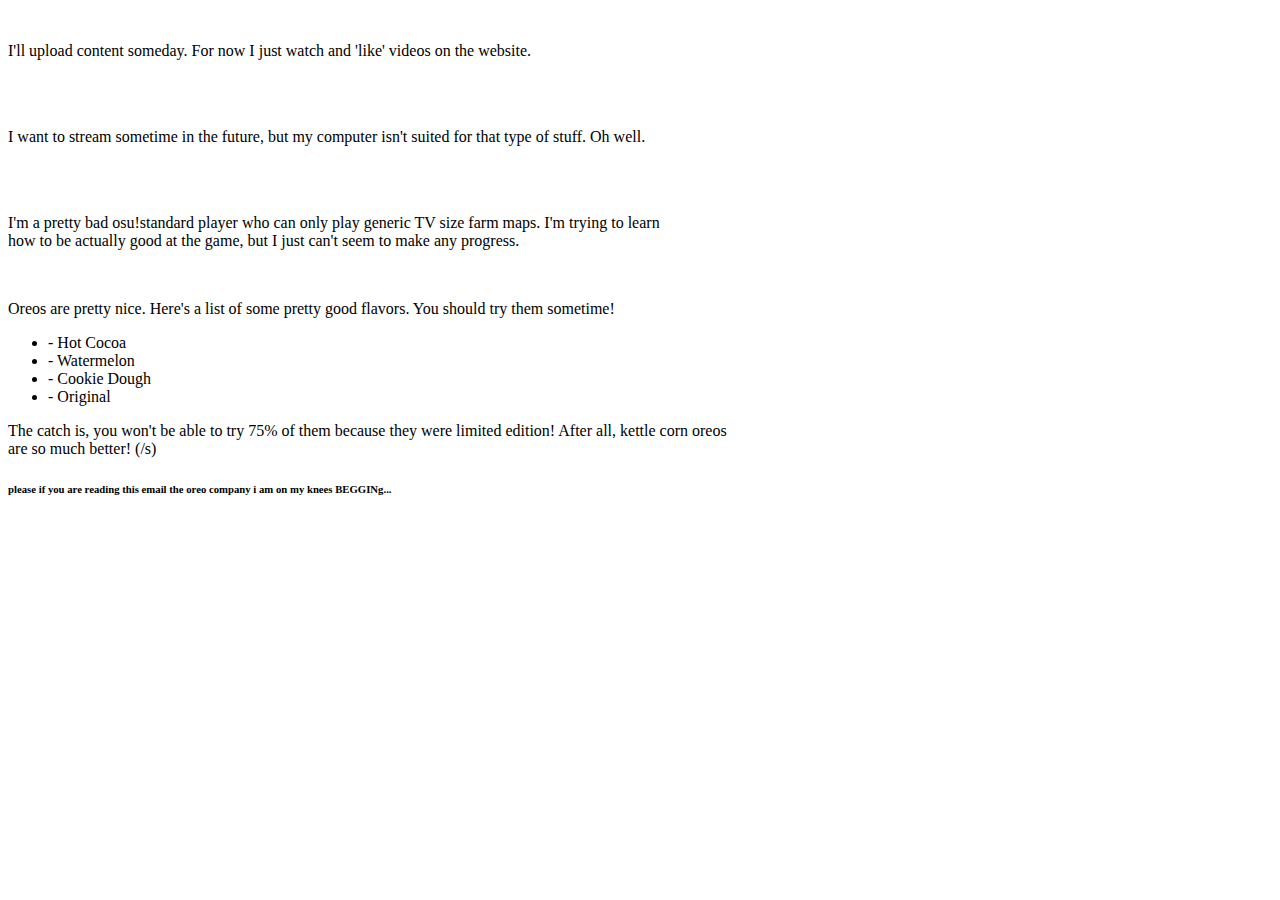
==== index.html @ 47de4c72 "Update index.html" ====
<!DOCTYPE html>
<html>
    <head>
        <meta charset="utf-8">
        <title>ヽ(･ω･ゞ)</title> 
        <link rel="stylesheet" type="text/css" href="/css/main.css">
        <link rel="icon" href="https://i.imgur.com/Hhq0yac.png">
    </head>
    <body>
<div id='youtube'>
    <a href='https://bit.ly/2l7BuOu'>youtube channel</a>
    <p>I'll upload content someday. For now I just watch and 'like' videos on the website.</p>
</div>
<br>
<div id='twitch'>
    <a href='https://www.twitch.tv/frozenmilkshake'>twitch channel</a>
    <p>I want to stream sometime in the future, but my computer isn't suited for that type of stuff. Oh well.
</div>
<br>
<div id='osu'>
    <a href='https://old.ppy.sh/u/6323577'>osu! profile</a>
        <p>I'm a pretty bad osu!standard player who can only play generic TV size farm maps. I'm trying to learn <br> how to be actually good at the game, but I just can't seem to make any progress.</p>
</div>
<br>
<div id='oreos'>
    <p>Oreos are pretty nice. Here's a list of some pretty good flavors. You should try them sometime!</p>
    <ul>
        <li>- Hot Cocoa</li>
        <li>- Watermelon</li>
        <li>- Cookie Dough</li>
        <li>- Original</li>
    </ul>
    <p>The catch is, you won't be able to try 75% of them because they were limited edition! After all, kettle corn oreos <br> are so much better! (/s)</p>
    <h6>please if you are reading this email the oreo company i am on my knees BEGGINg...</h6>
</div>

<div id='yep'>
    <a href="https://bit.ly/2JCGl4R">click for a surprise ;)</a>
</div>
    </body>
---- css/main.css ----
body {
      background-image : url(https://i.imgur.com/2qX2XDD.jpg);
      background-repeat: no-repeat;
}

#links { 
    font-size: 23px;
    font-weight: bold;
    text-align: center;
    font-family: tahoma;
}

a:link {
    color: #ffffff;
}

a:visited {
    color: #ffffff;
}
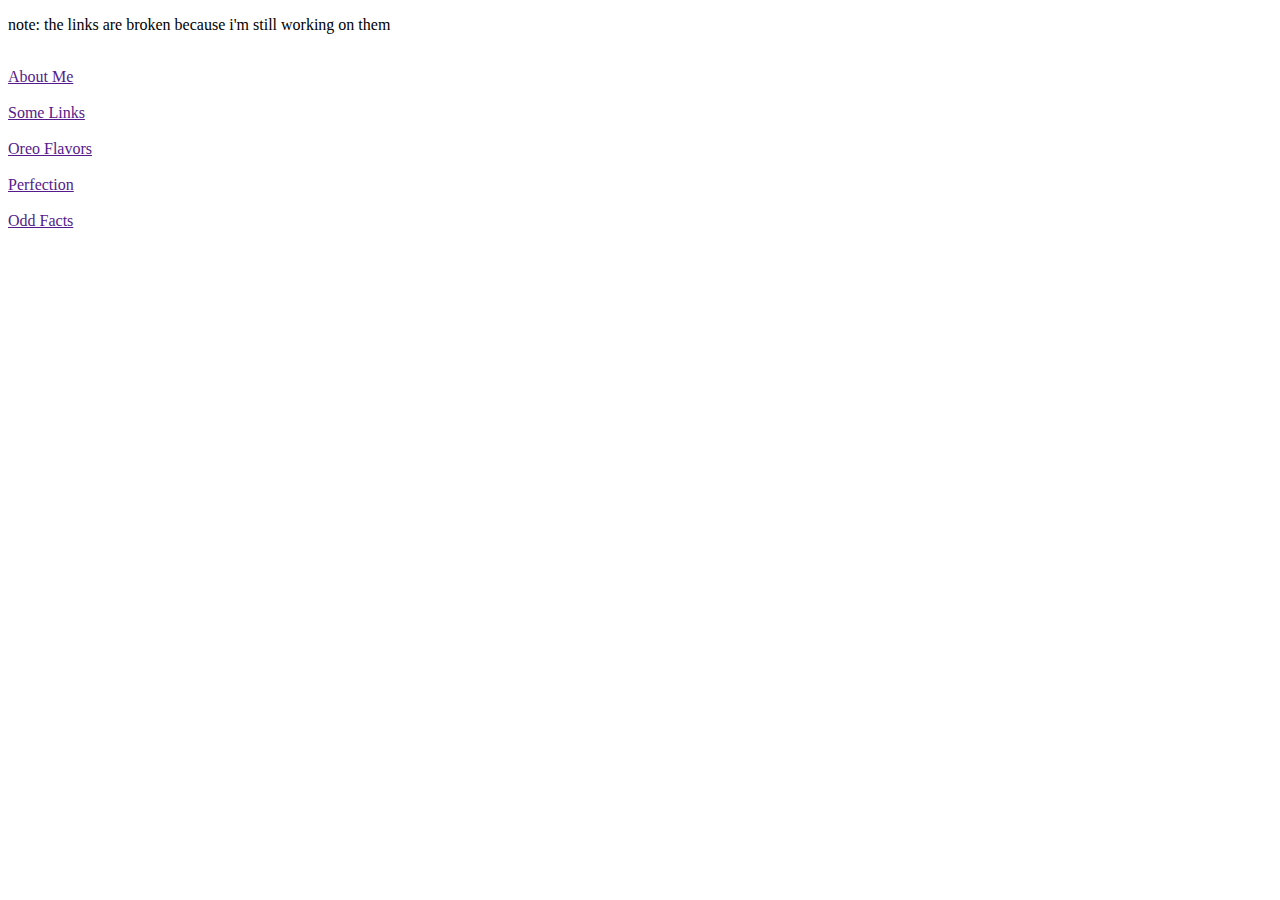
==== commit 18204521: "Update and rename home.html to index.html" ====
--- a/index.html
+++ b/index.html
@@ -1,41 +1,31 @@
 <!DOCTYPE html>
-<html>
+<html lang="en-US">
     <head>
         <meta charset="utf-8">
-        <title>ヽ(･ω･ゞ)</title> 
-        <link rel="stylesheet" type="text/css" href="/css/main.css">
-        <link rel="icon" href="https://i.imgur.com/Hhq0yac.png">
+        <meta name= “viewport” content=“width=device-width, initial-scale=1.0”> 
+
+        <title>B)</title>
+        <link rel="stylesheet" type="text/css" href="main.css">
+        <link rel='icon' href='https://i.imgur.com/ddoGRGv.png'>
     </head>
     <body>
-<div id='youtube'>
-    <a href='https://bit.ly/2l7BuOu'>youtube channel</a>
-    <p>I'll upload content someday. For now I just watch and 'like' videos on the website.</p>
-</div>
-<br>
-<div id='twitch'>
-    <a href='https://www.twitch.tv/frozenmilkshake'>twitch channel</a>
-    <p>I want to stream sometime in the future, but my computer isn't suited for that type of stuff. Oh well.
-</div>
-<br>
-<div id='osu'>
-    <a href='https://old.ppy.sh/u/6323577'>osu! profile</a>
-        <p>I'm a pretty bad osu!standard player who can only play generic TV size farm maps. I'm trying to learn <br> how to be actually good at the game, but I just can't seem to make any progress.</p>
-</div>
-<br>
-<div id='oreos'>
-    <p>Oreos are pretty nice. Here's a list of some pretty good flavors. You should try them sometime!</p>
-    <ul>
-        <li>- Hot Cocoa</li>
-        <li>- Watermelon</li>
-        <li>- Cookie Dough</li>
-        <li>- Original</li>
-    </ul>
-    <p>The catch is, you won't be able to try 75% of them because they were limited edition! After all, kettle corn oreos <br> are so much better! (/s)</p>
-    <h6>please if you are reading this email the oreo company i am on my knees BEGGINg...</h6>
-</div>
-
-<div id='yep'>
-    <a href="https://bit.ly/2JCGl4R">click for a surprise ;)</a>
+<p>note: the links are broken because i'm still working on them</p>
+<div id='nav'>
+    <br>
+    <a href=''>About Me</a>
+    <br>
+    <br>
+    <a href=''>Some Links</a>
+    <br>
+    <br>
+    <a href=''>Oreo Flavors</a>
+    <br>
+    <br>
+    <a href=''>Perfection</a>
+    <br>
+    <br>
+    <a href=''>Odd Facts</a>
+    <br>
+    <br>
 </div>
     </body>
-    
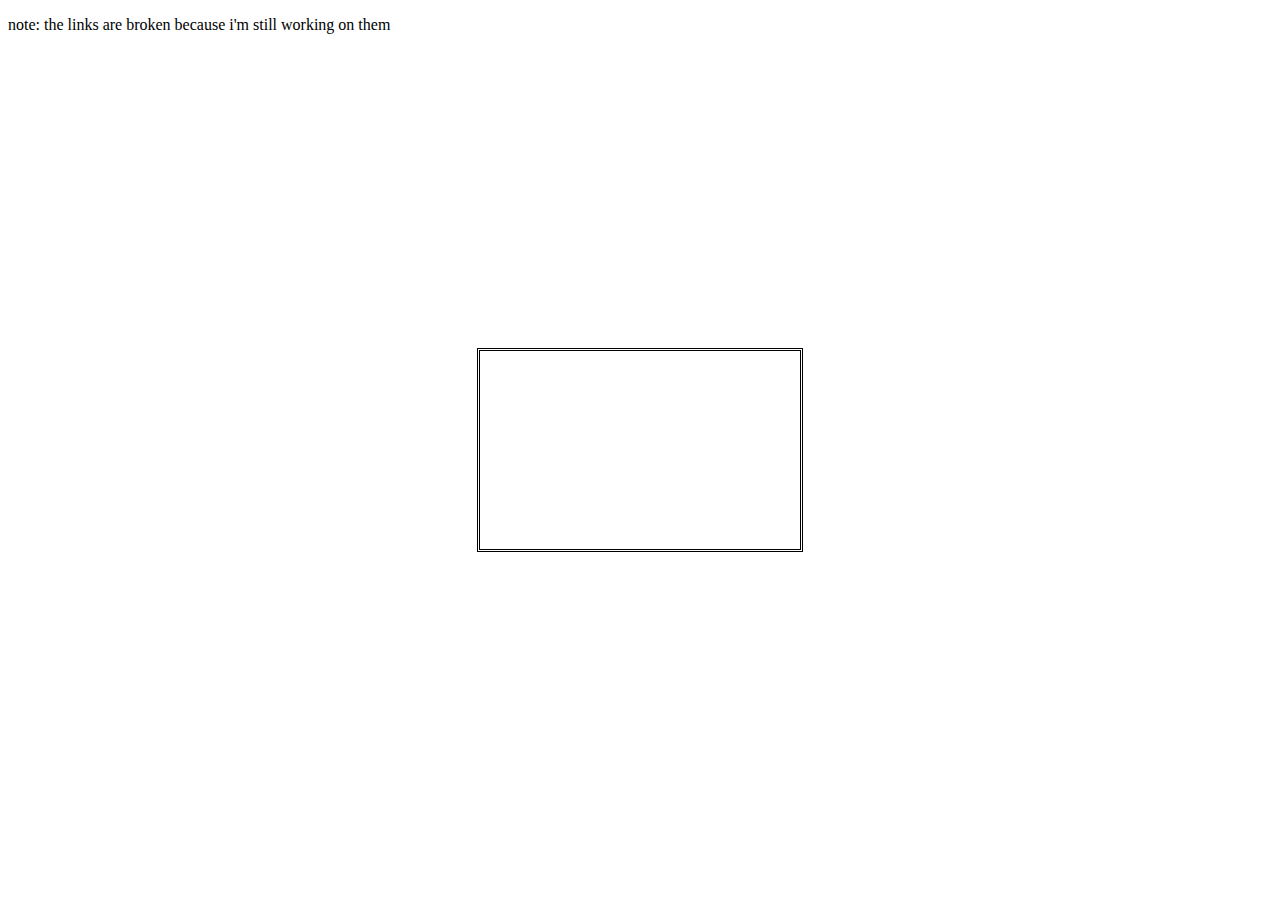
==== commit 3d57a99f: "Update index.html" ====
--- a/index.html
+++ b/index.html
@@ -5,7 +5,7 @@
         <meta name= “viewport” content=“width=device-width, initial-scale=1.0”> 
 
         <title>B)</title>
-        <link rel="stylesheet" type="text/css" href="main.css">
+        <link rel="stylesheet" type="text/css" href="/css/main.css">
         <link rel='icon' href='https://i.imgur.com/ddoGRGv.png'>
     </head>
     <body>
--- a/css/main.css
+++ b/css/main.css
@@ -0,0 +1,20 @@
+body {
+    background-image: url('https://i.imgur.com/2qX2XDD.jpg');
+    background-repeat: no-repeat;
+}
+
+#nav {
+    text-align: center;
+    position: absolute;
+    top: 50%;
+    left: 50%;
+    transform: translateX(-50%) translateY(-50%);
+    width: 25%;
+    height: auto;
+    border-style: double;
+}
+        
+a:link, a:visited {
+    color: white;
+}
+ 
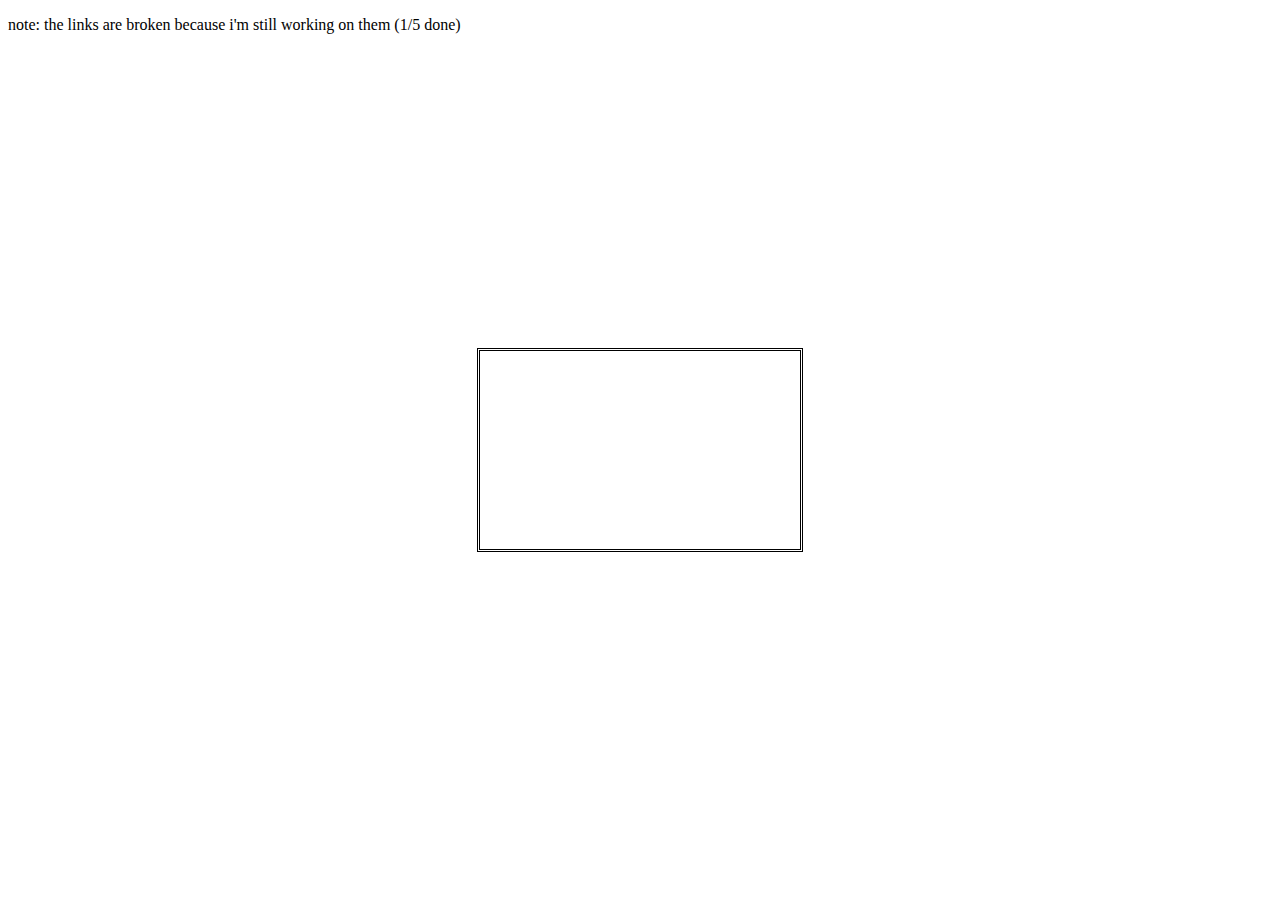
==== commit ca7000f1: "Update index.html" ====
--- a/index.html
+++ b/index.html
@@ -9,7 +9,7 @@
         <link rel='icon' href='https://i.imgur.com/ddoGRGv.png'>
     </head>
     <body>
-<p>note: the links are broken because i'm still working on them</p>
+<p>note: the links are broken because i'm still working on them (1/5 done)</p>
 <div id='nav'>
     <br>
     <a href=''>About Me</a>
@@ -21,7 +21,7 @@
     <a href=''>Oreo Flavors</a>
     <br>
     <br>
-    <a href=''>Perfection</a>
+    <a href='https://errorusernametaken.github.io/video.html'>Perfection</a>
     <br>
     <br>
     <a href=''>Odd Facts</a>
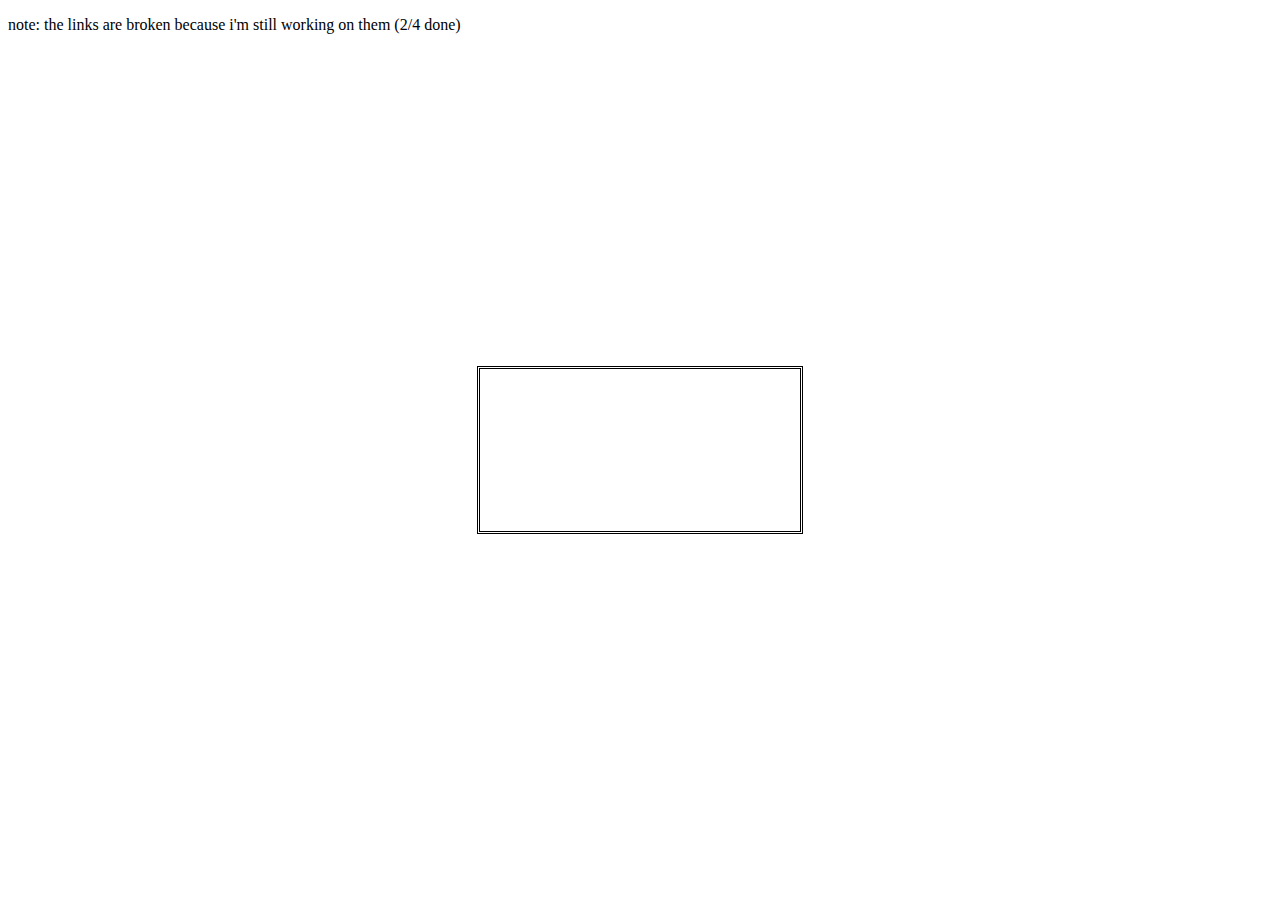
==== commit 031cfb81: "Update index.html" ====
--- a/index.html
+++ b/index.html
@@ -9,16 +9,13 @@
         <link rel='icon' href='https://i.imgur.com/ddoGRGv.png'>
     </head>
     <body>
-<p>note: the links are broken because i'm still working on them (1/5 done)</p>
+<p>note: the links are broken because i'm still working on them (2/4 done)</p>
 <div id='nav'>
     <br>
-    <a href=''>About Me</a>
+    <a href='https://errorusernametaken.github.io/about.html'>About Me</a>
     <br>
     <br>
     <a href=''>Some Links</a>
-    <br>
-    <br>
-    <a href=''>Oreo Flavors</a>
     <br>
     <br>
     <a href='https://errorusernametaken.github.io/video.html'>Perfection</a>
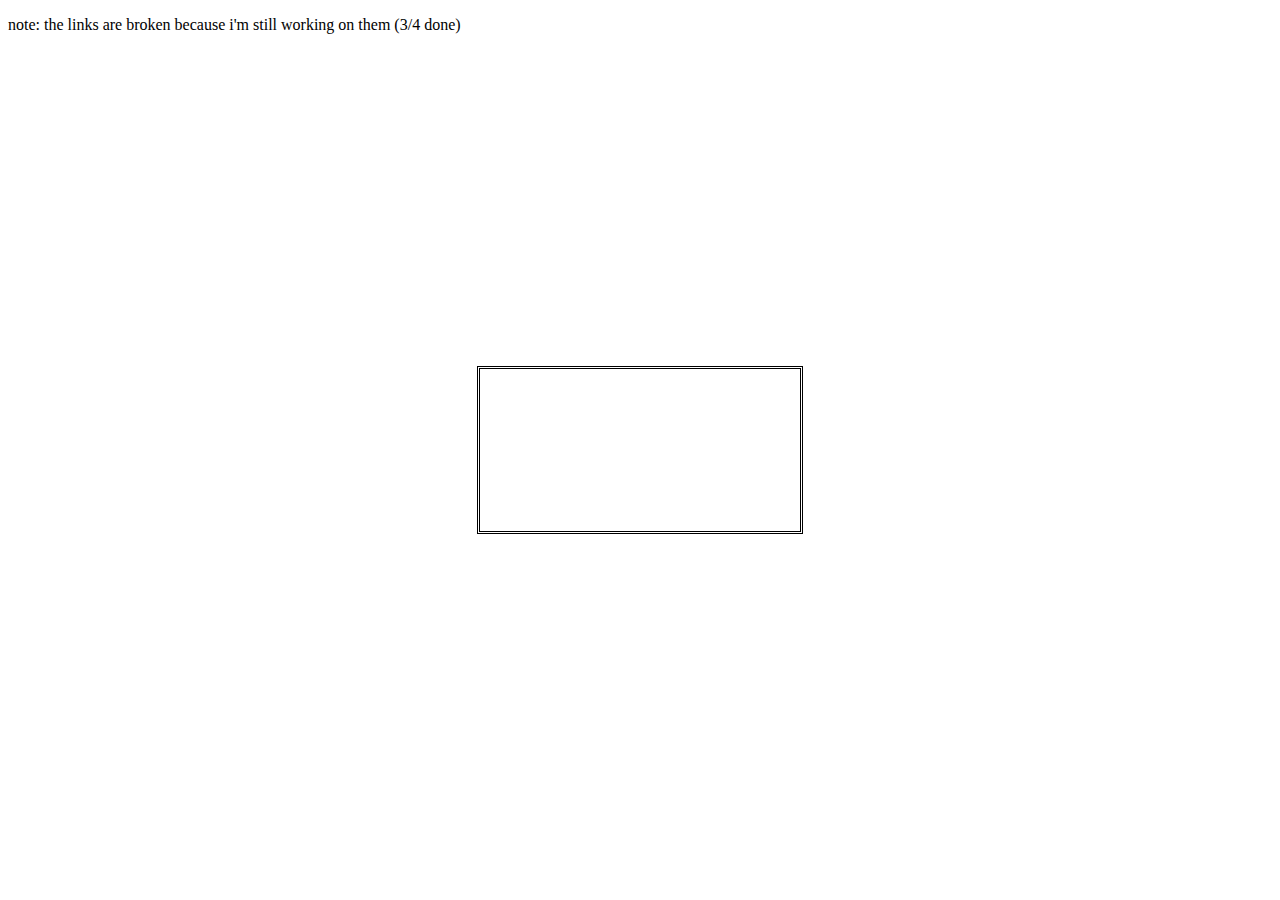
==== commit d9456dd5: "Update index.html" ====
--- a/index.html
+++ b/index.html
@@ -9,13 +9,13 @@
         <link rel='icon' href='https://i.imgur.com/ddoGRGv.png'>
     </head>
     <body>
-<p>note: the links are broken because i'm still working on them (2/4 done)</p>
+<p>note: the links are broken because i'm still working on them (3/4 done)</p>
 <div id='nav'>
     <br>
     <a href='https://errorusernametaken.github.io/about.html'>About Me</a>
     <br>
     <br>
-    <a href=''>Some Links</a>
+    <a href='https://errorusernametaken.github.io/links.html'>Some Links</a>
     <br>
     <br>
     <a href='https://errorusernametaken.github.io/video.html'>Perfection</a>
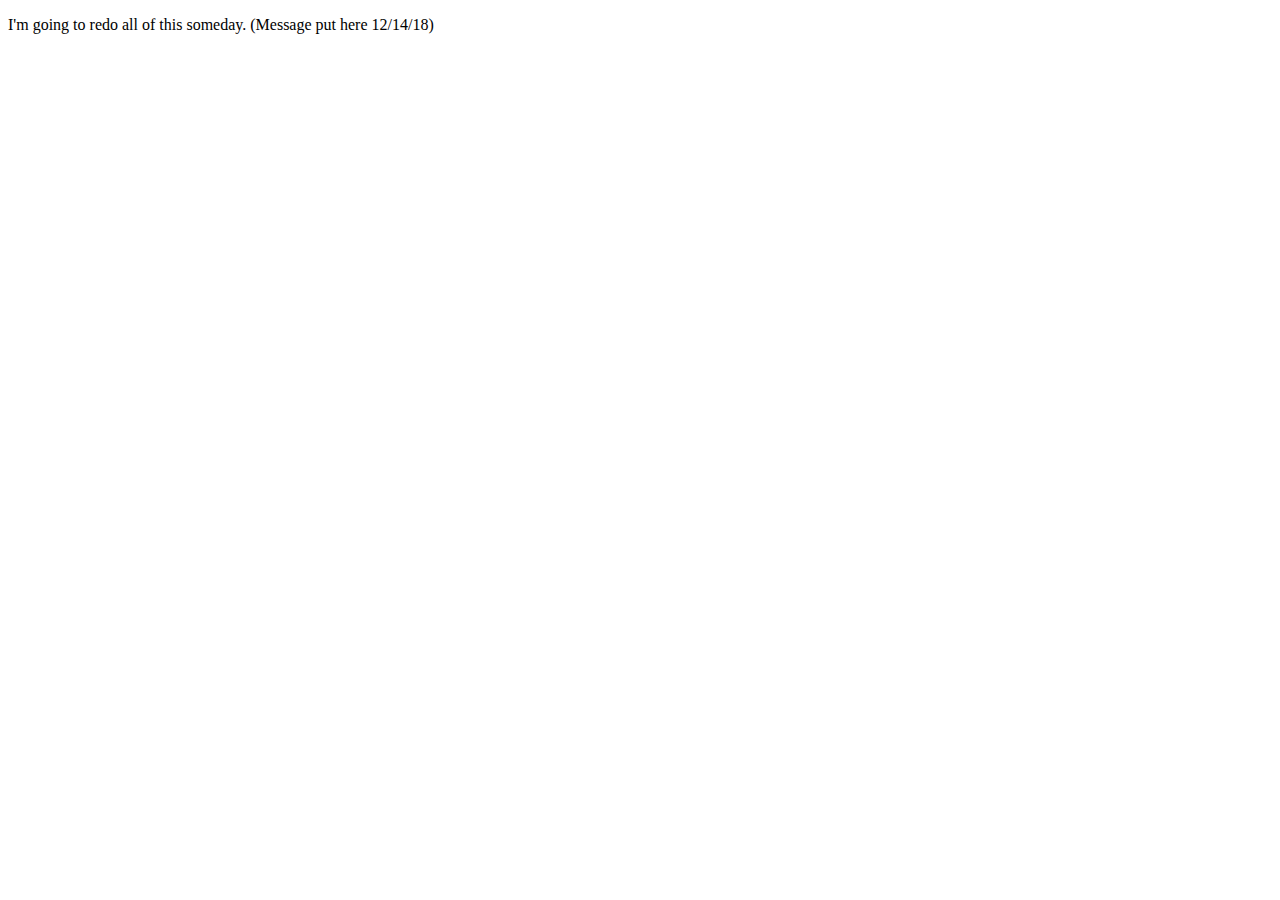
==== commit 81ae8c8c: "Update index.html" ====
--- a/index.html
+++ b/index.html
@@ -9,20 +9,5 @@
         <link rel='icon' href='https://i.imgur.com/ddoGRGv.png'>
     </head>
     <body>
-<p>note: the links are broken because i'm still working on them (3/4 done)</p>
-<div id='nav'>
-    <br>
-    <a href='https://errorusernametaken.github.io/about.html'>About Me</a>
-    <br>
-    <br>
-    <a href='https://errorusernametaken.github.io/links.html'>Some Links</a>
-    <br>
-    <br>
-    <a href='https://errorusernametaken.github.io/video.html'>Perfection</a>
-    <br>
-    <br>
-    <a href=''>Odd Facts</a>
-    <br>
-    <br>
-</div>
+        <p>I'm going to redo all of this someday. (Message put here 12/14/18)</p>
     </body>
